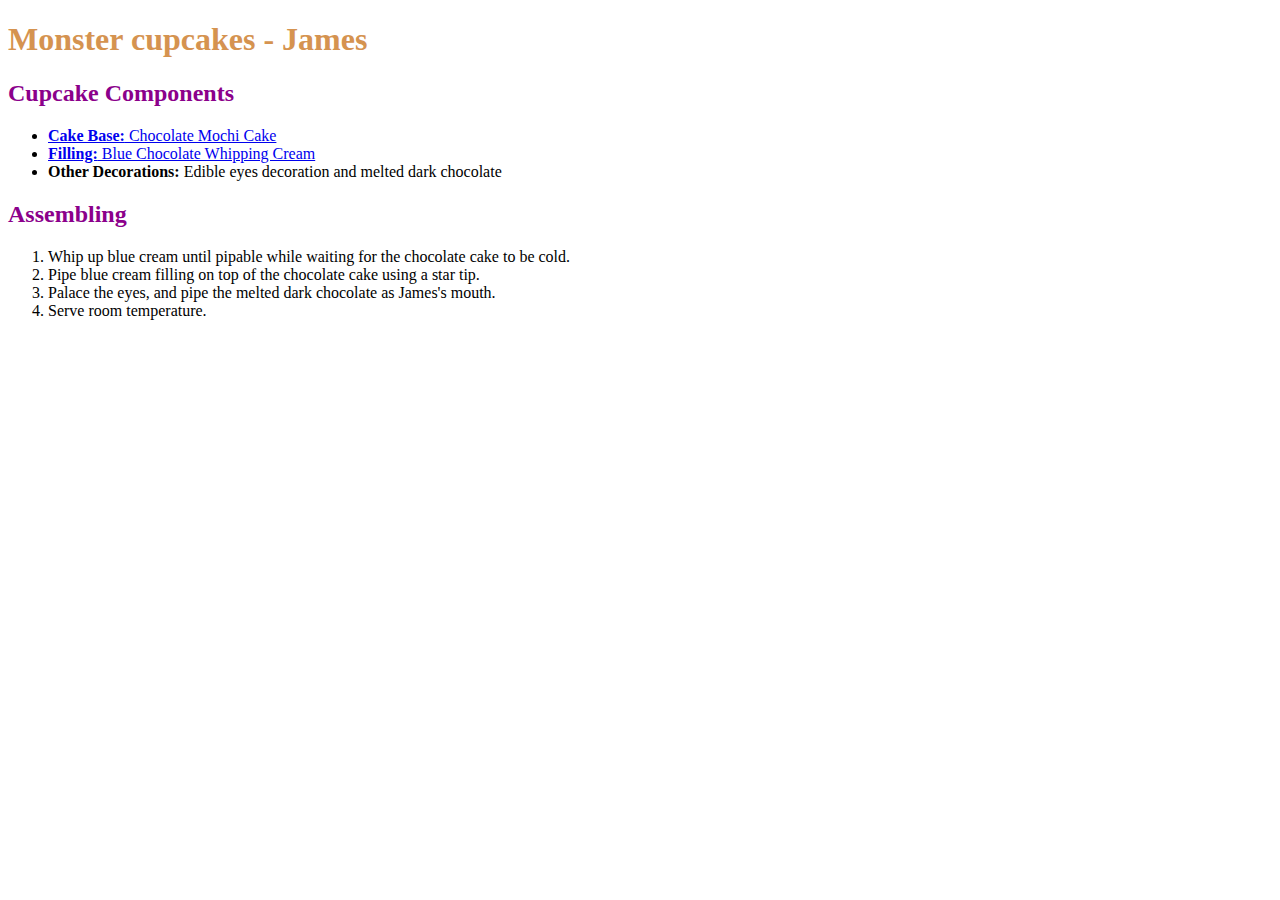
==== recipes/james-cupcake-deco.html @ 964265cc "Edit James's cupcake recipe text" ====
<!DOCTYPE html>
<html lang="en">
<head>
  <meta charset="UTF-8">
  <meta http-equiv="X-UA-Compatible" content="IE=edge">
  <meta name="viewport" content="width=device-width, initial-scale=1.0">
  <title>Monster cupcakes - James</title>
</head>
<body>
  <h1 style="color:#D59350">Monster cupcakes - James</h1>
  <h2 style="color:darkmagenta">Cupcake Components</h2>
  <ul>
    <li>  
      <a href="./chocolate-mochi-cake.html"><strong>Cake Base:</strong> Chocolate Mochi Cake</a>
    </li>
    <li>      
      <a href="./blue-chocolate-whipping-cream.html"><strong>Filling:</strong> Blue Chocolate Whipping Cream</a>
    </li>
    <li><strong>Other Decorations:</strong> Edible eyes decoration and melted dark chocolate</li>
  </ul>
  
  <h2 style="color:darkmagenta">Assembling</h2>
  <ol>
    <li>Whip up blue cream until pipable while waiting for the chocolate cake to be cold.</li>
    <li>Pipe blue cream filling on top of the chocolate cake using a star tip.</li>
    <li>Palace the eyes, and pipe the melted dark chocolate as James's mouth.</li>
    <li>Serve room temperature.</li>
  </ol>
</body>
</html>
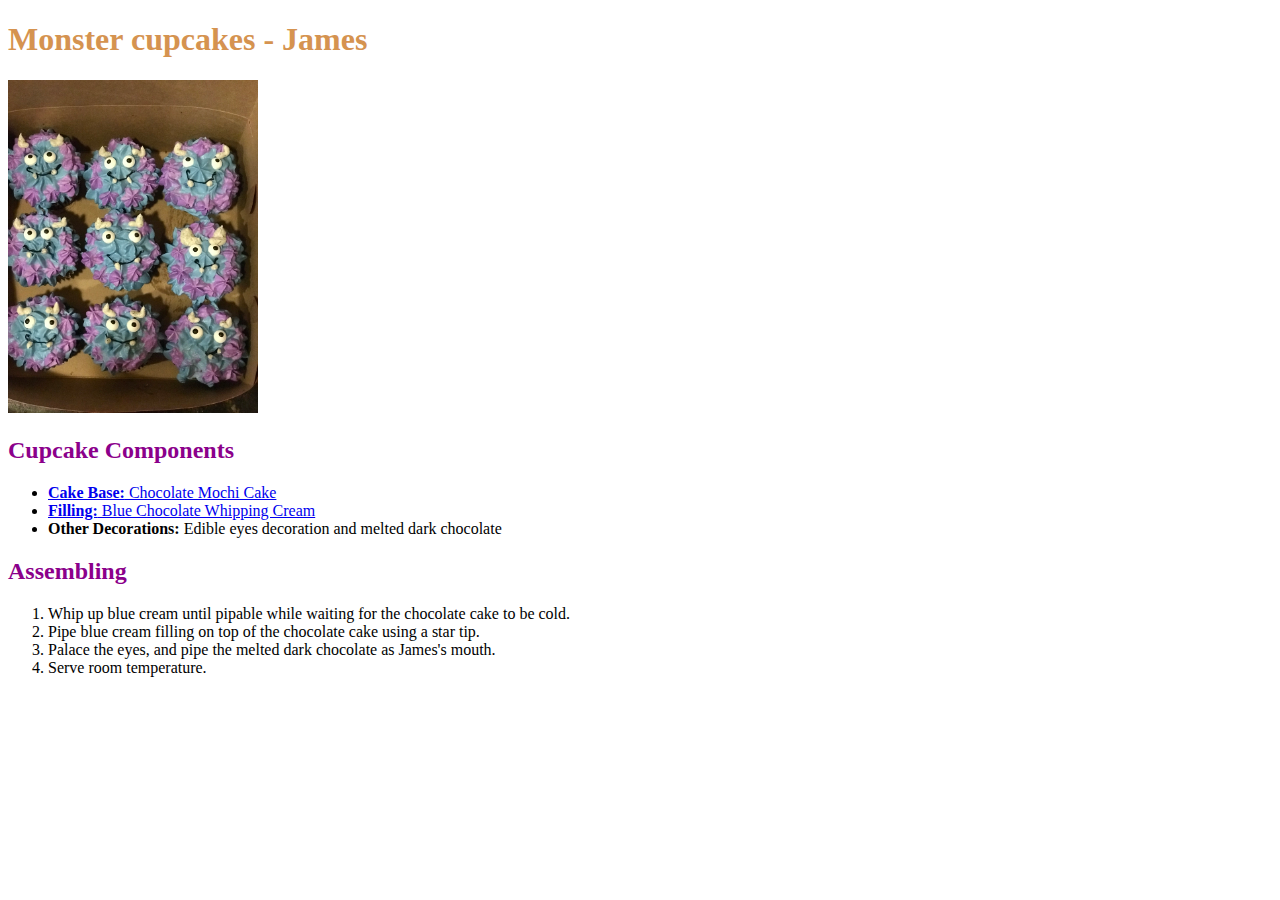
==== commit a253ca9b: "Linking recipe images to html" ====
--- a/recipes/james-cupcake-deco.html
+++ b/recipes/james-cupcake-deco.html
@@ -8,6 +8,7 @@
 </head>
 <body>
   <h1 style="color:#D59350">Monster cupcakes - James</h1>
+  <img src="../images/james-cupcake.JPG" alt="James the monster" width="250">
   <h2 style="color:darkmagenta">Cupcake Components</h2>
   <ul>
     <li>  
